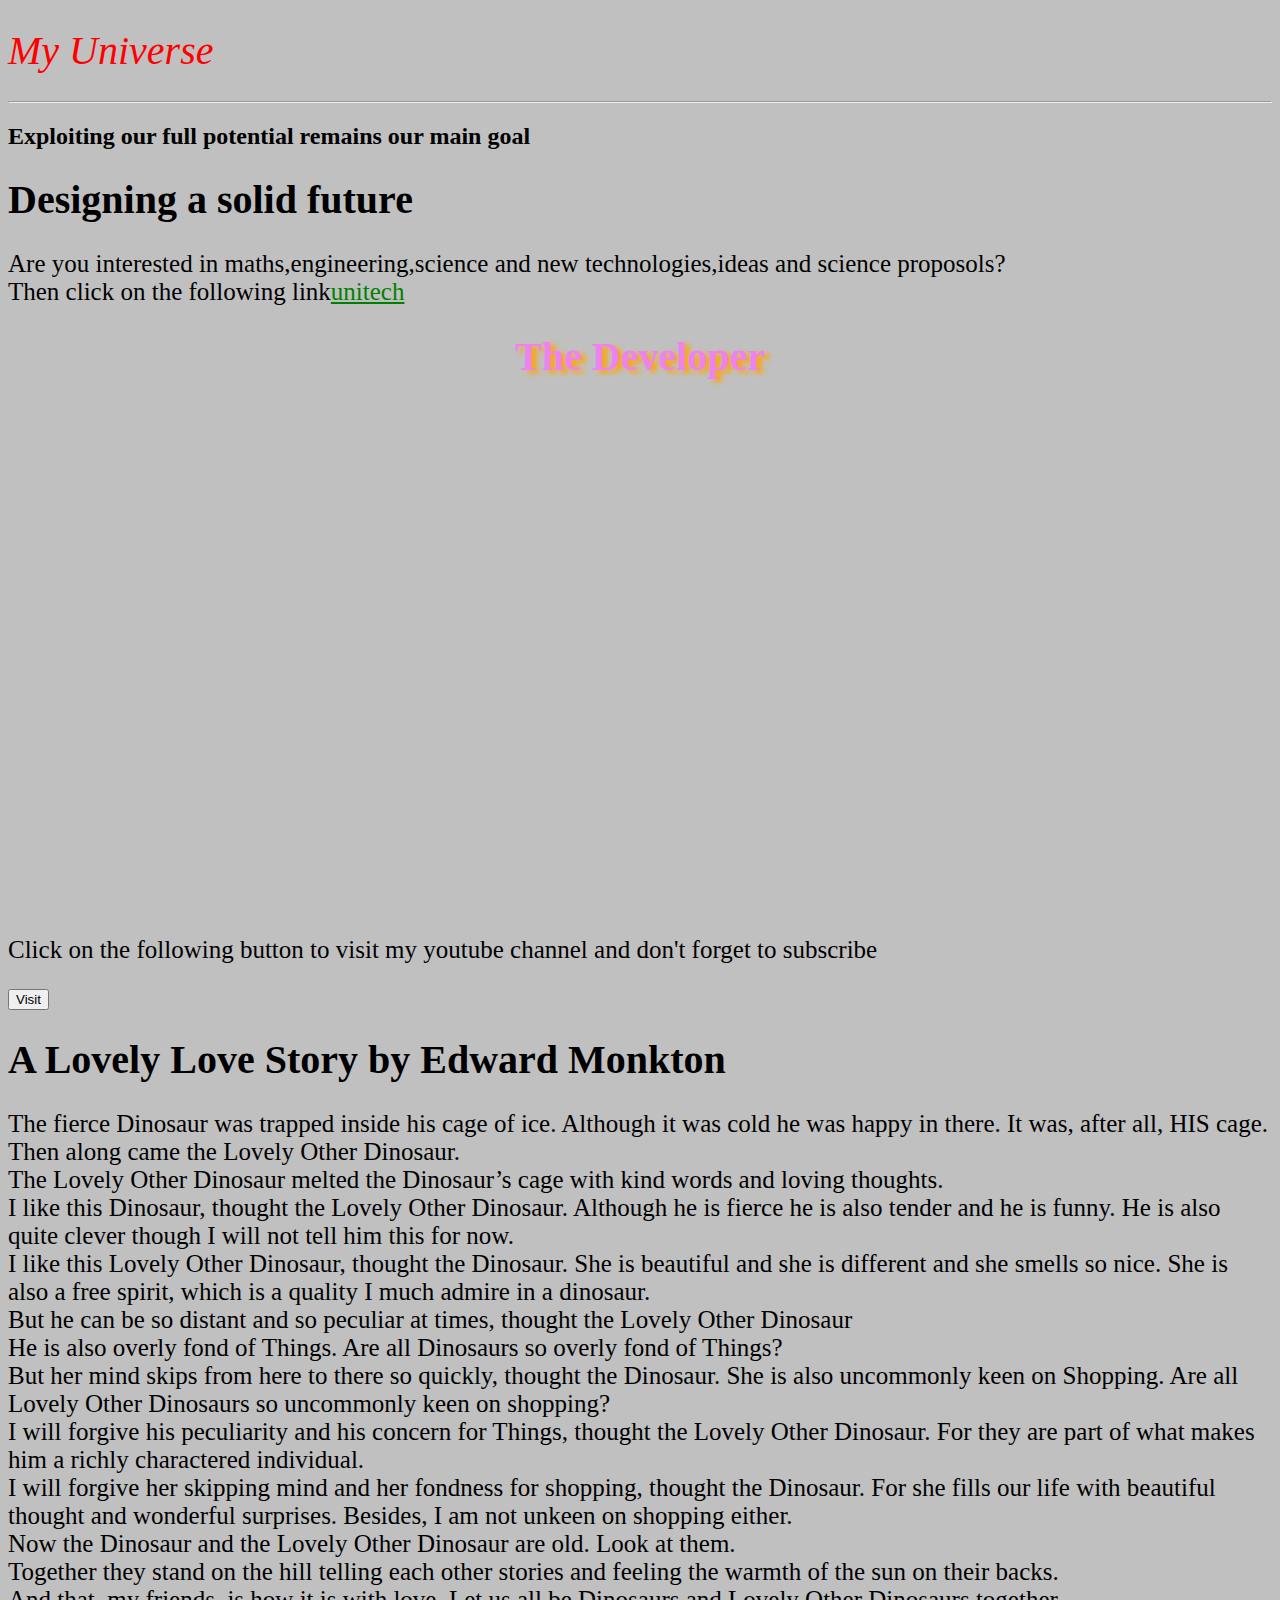
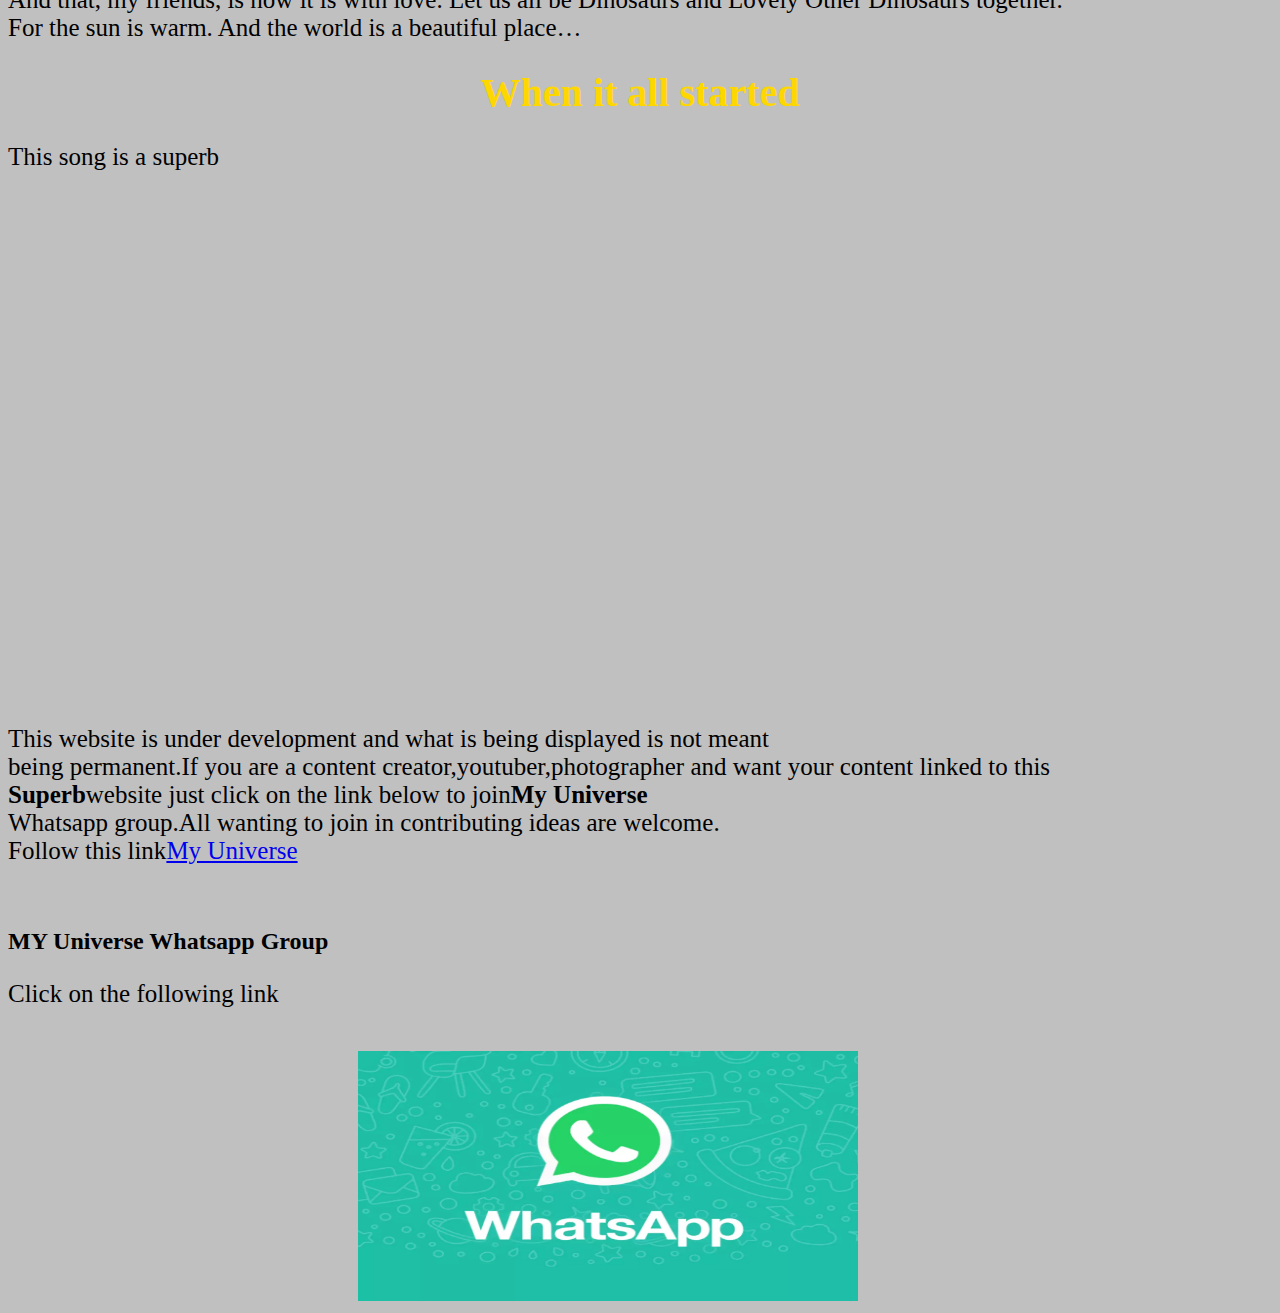
==== index.html @ 676dec5b "new  update" ====
<!DOCTYPE html>
<html>
    <head>
        <meta charset="UTF-8">
        <title>index</title>
        <link rel="stylesheet" href="ucolor.css">
        <header>
            
        </header>

    </head>
    <body>
        <div class="div1">
            <h1><strong>My Universe</strong></h1>
            <hr>
            <h2>Exploiting our full potential remains our main goal</h2>
            
        </div>
        <div class="div2">
           <h1>Designing a solid future</h1>
           <p>Are you interested in maths,engineering,science and new technologies,ideas and science proposols?<br>
           Then click on the following link<a href="" target="_blank">unitech</a></p>
        </div>
        <div class="div3">
            <h1>The Developer</h1>
            
            <embed src="https://www.youtube.com/embed/_UM73P08dx0">
            <p>Click on the following button to visit my youtube channel and don't forget to subscribe</p>
            <a href="https://www.youtube.com/channel/UCTUSCluGY6O_yK558kd0mxg" target="_blank"><button>Visit</button></a>
            
        </div>
        
        <div class="div4">
            <h1>
              A Lovely Love Story
              by Edward Monkton  
            </h1>
            <p>The fierce Dinosaur was trapped inside his cage of ice. Although it was cold he was happy in there. It was, after all, HIS cage.

<br>Then along came the Lovely Other Dinosaur.<br>

The Lovely Other Dinosaur melted the Dinosaur’s cage with kind words and loving thoughts.<br>

I like this Dinosaur, thought the Lovely Other Dinosaur. Although he is fierce he is also tender and he is funny. He is also quite clever though I will not tell him this for now.

<br>I like this Lovely Other Dinosaur, thought the Dinosaur. She is beautiful and she is different and she smells so nice. She is also a free spirit, which is a quality I much admire in a dinosaur.

<br>But he can be so distant and so peculiar at times, thought the Lovely Other Dinosaur<br>

He is also overly fond of Things. Are all Dinosaurs so overly fond of Things?<br>

But her mind skips from here to there so quickly, thought the Dinosaur. She is also uncommonly keen on Shopping. Are all Lovely Other Dinosaurs so uncommonly keen on shopping?

<br>I will forgive his peculiarity and his concern for Things, thought the Lovely Other Dinosaur. For they are part of what makes him a richly charactered individual.

<br>I will forgive her skipping mind and her fondness for shopping, thought the Dinosaur. For she fills our life with beautiful thought and wonderful surprises. Besides, I am not unkeen on shopping either.

<br>Now the Dinosaur and the Lovely Other Dinosaur are old. Look at them.

<br>Together they stand on the hill telling each other stories and feeling the warmth of the sun on their backs.<br>

And that, my friends, is how it is with love. Let us all be Dinosaurs and Lovely Other Dinosaurs together.<br>

For the sun is warm. And the world is a beautiful place…</p>
            
            
        </div>
        <div class="div5">
            <h1>When it all started</h1>
            <p>This song is a superb</p>
            <embed src="https://www.youtube.com/embed/oPXYBG2hA2E" autoplay controls>
        
        <p>
            This website is under development and what is being displayed is not meant<br>
            being permanent.If you are a content creator,youtuber,photographer and want your content linked to this<br>
            <strong>Superb</strong>website just click on the link below to join<strong>My Universe</strong><br>
            <span>Whatsapp group</span>.All wanting to join in contributing ideas are welcome.<br>
            Follow this link<a href="https://chat.whatsapp.com/IJlHivK7QkCGzXw8tiN2Vv" target="_blank" >My Universe</a>
        </p>
        <br>
        <h2>MY Universe Whatsapp Group</h2>
        <p>Click on the following link</p>
        <br>
        <a href="https://chat.whatsapp.com/IJlHivK7QkCGzXw8tiN2Vv" target="_blank" ><img src="app.webp"></a>
        </div>
    </body>
    
    
    
    
</html>
---- ucolor.css ----
body{
    background-color: silver;
    background-image: url(universes.jpg);
    background-repeat: no-repeat;
    background-size: cover;
    
}
h1{
    font-size: 40px;
}
p{
    font-size: 25px;
}
.div2 a{
    color:green;
}
.div1 h1{
    color: red;
    font-style: italic;
    font-weight: 100;
}
/*.div3{
    margin:0px;
    background-image: url("lover.jpg");
    background-repeat: no-repeat;
    background-size: cover;
}*/
.div3 embed{
    width:700px;
    height: 500px;
    margin-left: 200px;
    
 }
 .div3 h1{
    text-align: center;
    color: violet;
    text-shadow: 5px 3px 5px orange;
 }
 a:hover{
    color: red;
 }
 a:visited{
    color:green;
 }
 .div4 p{
    font-size: 25px;
    font-family:serif;
    font-style:normal;
    }
 
.div5 embed{
     width:100%;
    height: 500px;
   margin:0px;
   padding:0px;
   border:0px;
 }
.div5 h1{
    color: gold;
    text-align: center;
}
.div5 p.strong{
    color: orange;
}
.div5 img{
    width:500px;
    height:250px;
    margin-left: 350px;
}
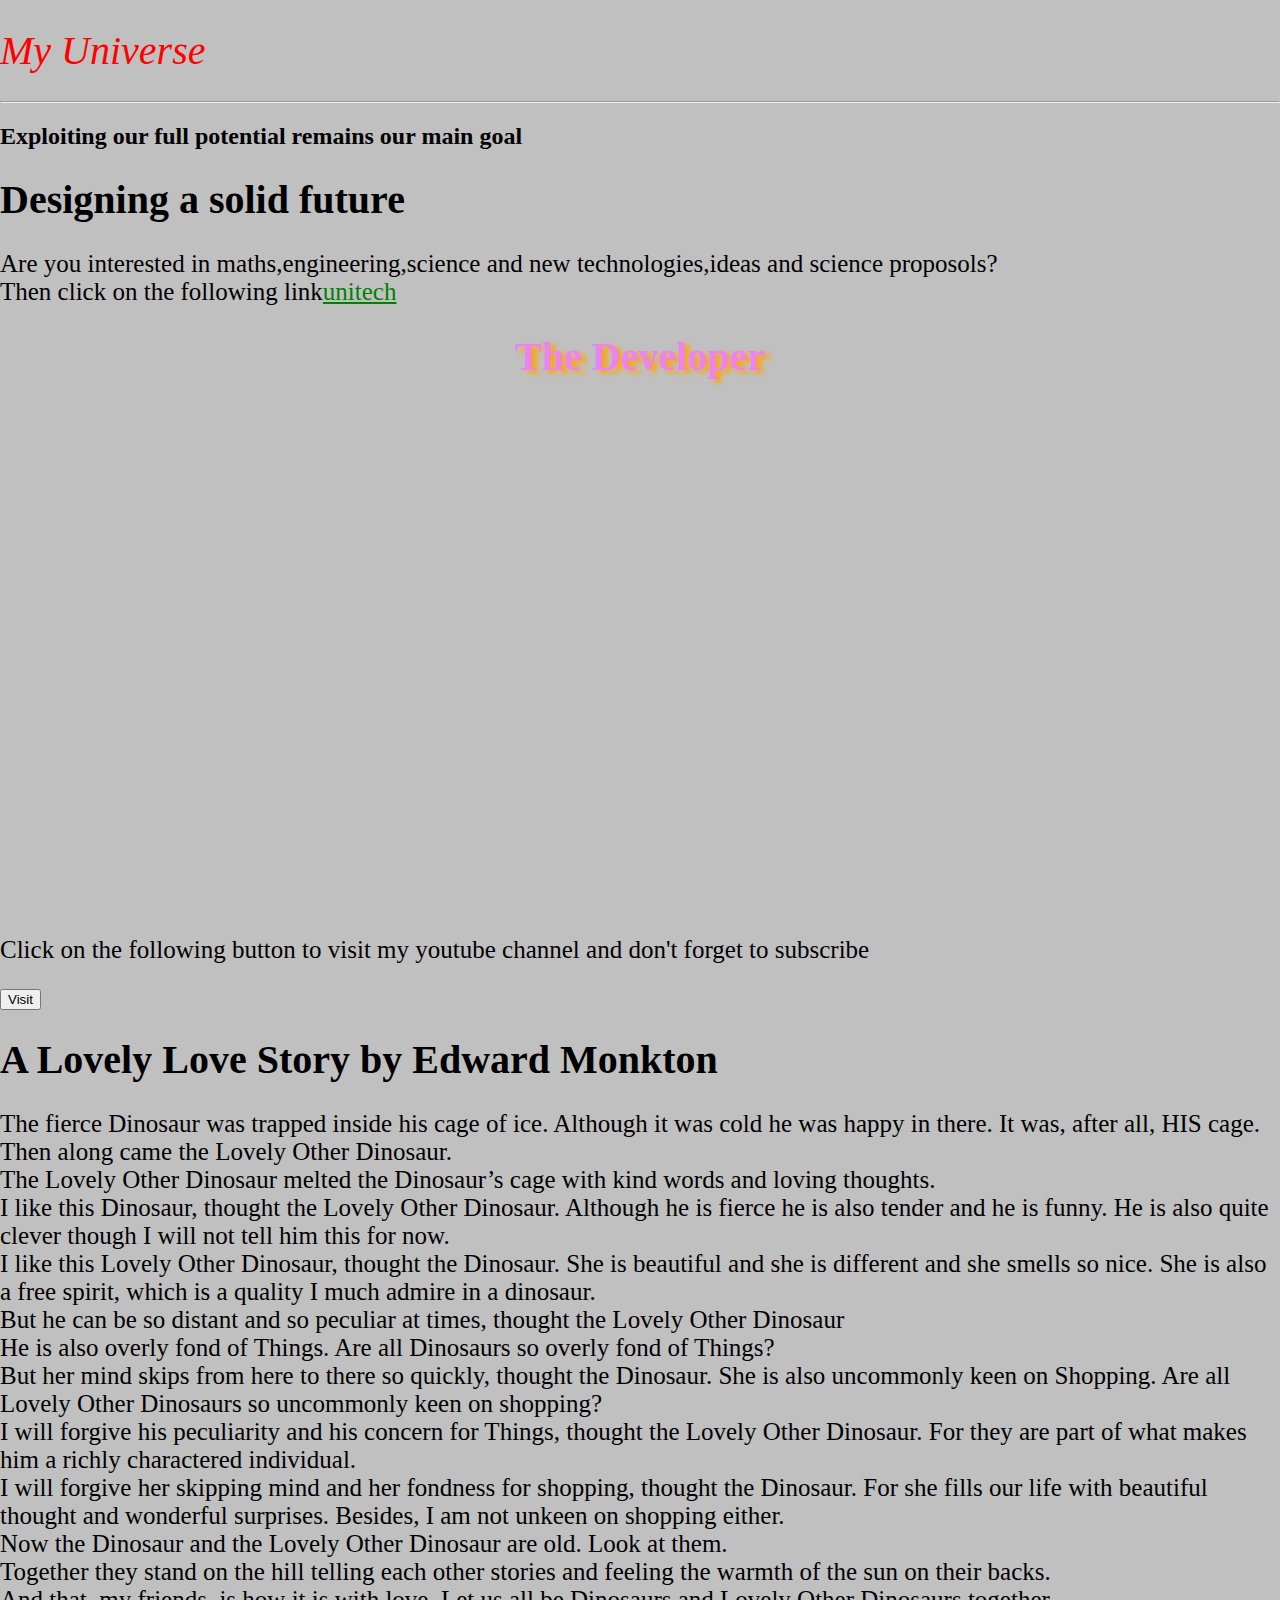
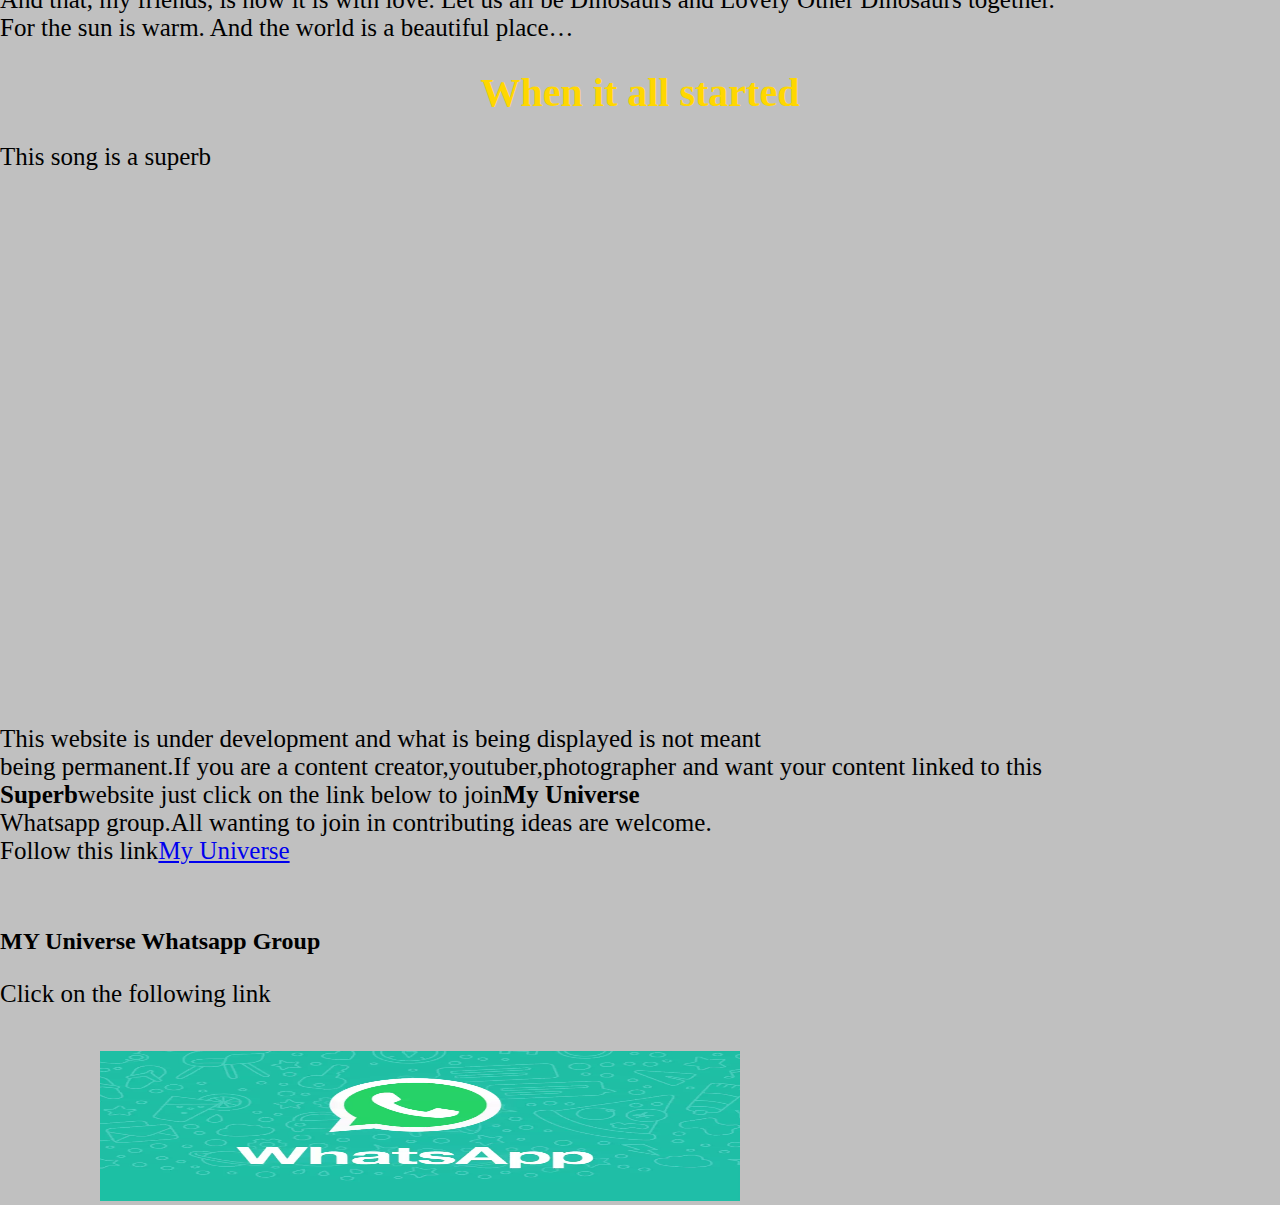
==== commit 0f797605: "update" ====
--- a/index.html
+++ b/index.html
@@ -10,6 +10,7 @@
 
     </head>
     <body>
+        <div class="div0">
         <div class="div1">
             <h1><strong>My Universe</strong></h1>
             <hr>
@@ -83,6 +84,7 @@
         <br>
         <a href="https://chat.whatsapp.com/IJlHivK7QkCGzXw8tiN2Vv" target="_blank" ><img src="app.webp"></a>
         </div>
+        </div>
     </body>
     
     
--- a/ucolor.css
+++ b/ucolor.css
@@ -1,9 +1,17 @@
 body{
+    
+    margin:auto;
     background-color: silver;
     background-image: url(universes.jpg);
     background-repeat: no-repeat;
     background-size: cover;
+    background-attachment: fixed;
     
+}
+.div0{
+ margin: auto;
+ padding:0px;
+ border:none;
 }
 h1{
     font-size: 40px;
@@ -26,7 +34,9 @@
     background-size: cover;
 }*/
 .div3 embed{
-    width:700px;
+ margin:auto;
+ padding:0px;
+    width:50%;
     height: 500px;
     margin-left: 200px;
     
@@ -51,7 +61,7 @@
 .div5 embed{
      width:100%;
     height: 500px;
-   margin:0px;
+   margin:auto;
    padding:0px;
    border:0px;
  }
@@ -63,9 +73,10 @@
     color: orange;
 }
 .div5 img{
-    width:500px;
-    height:250px;
-    margin-left: 350px;
+ margin: auto;
+    width:50%;
+    height:150px;
+    margin-left:100px;
 }
     
  
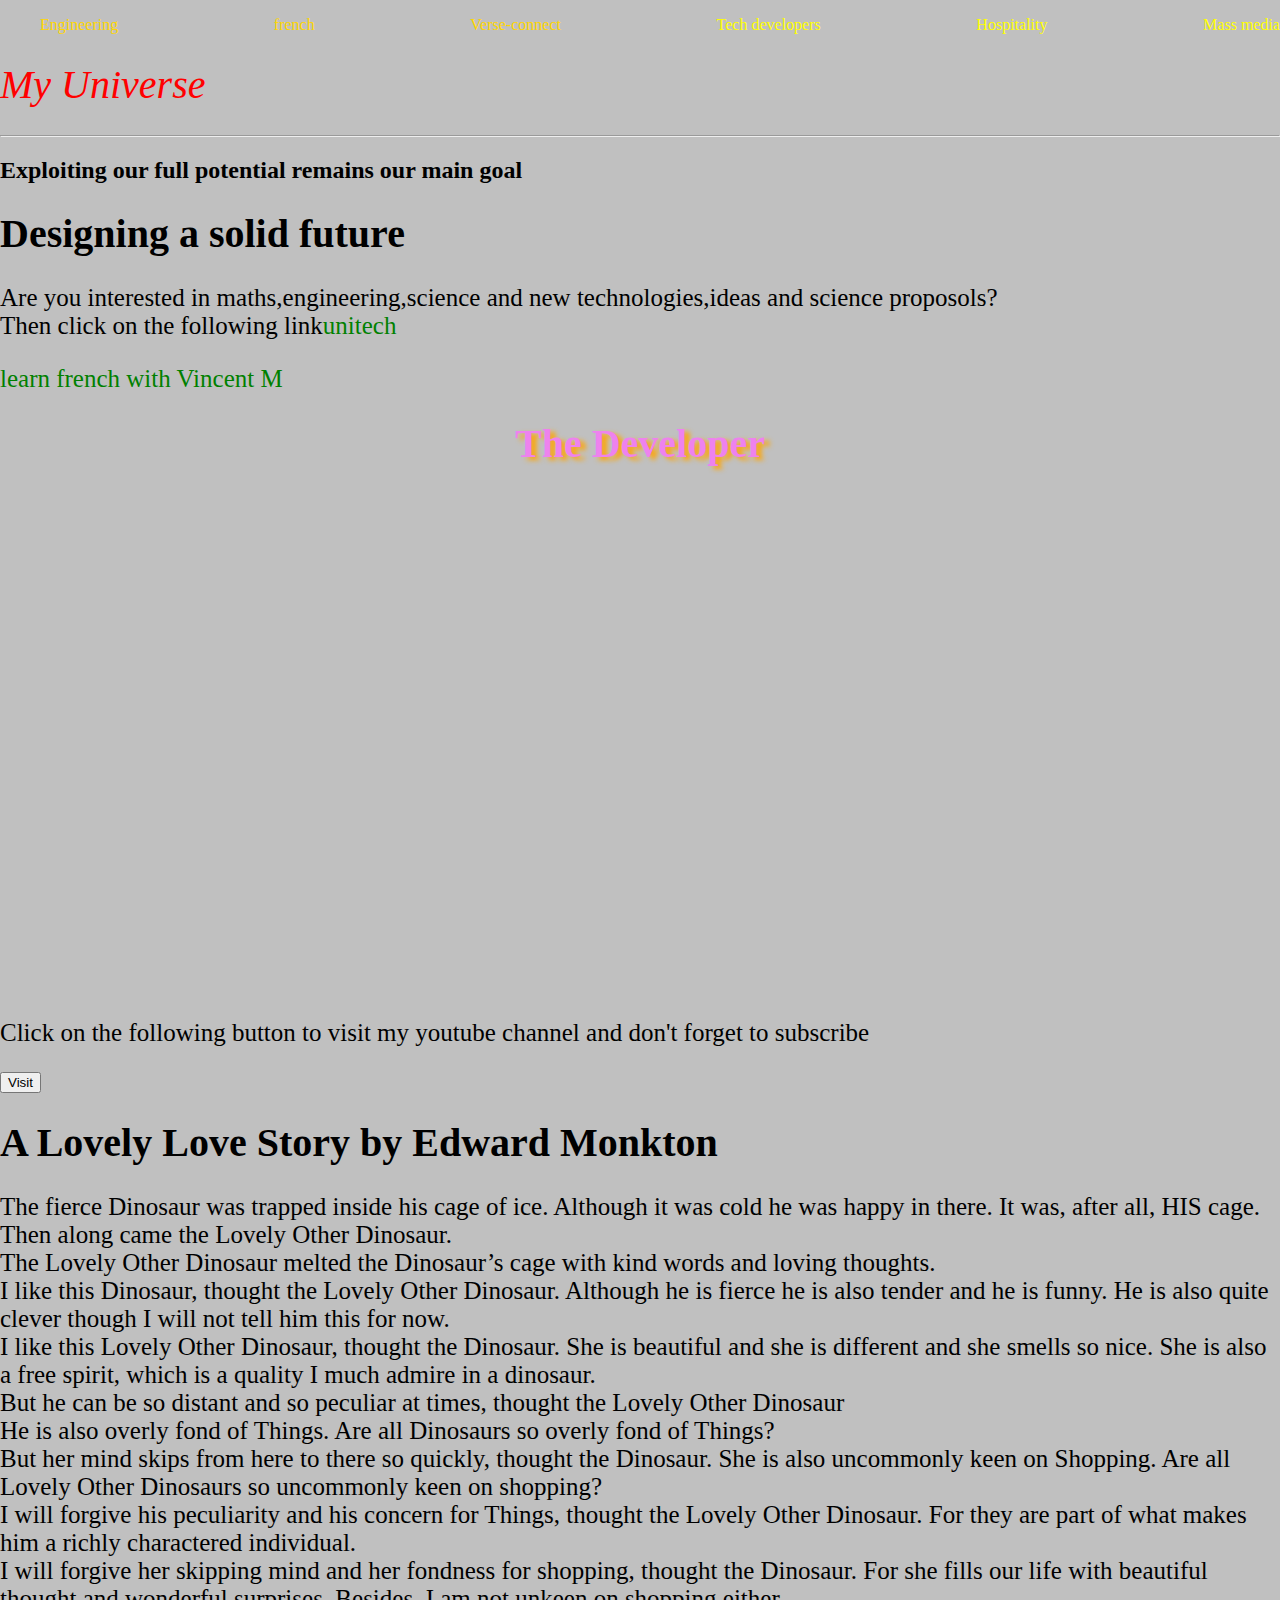
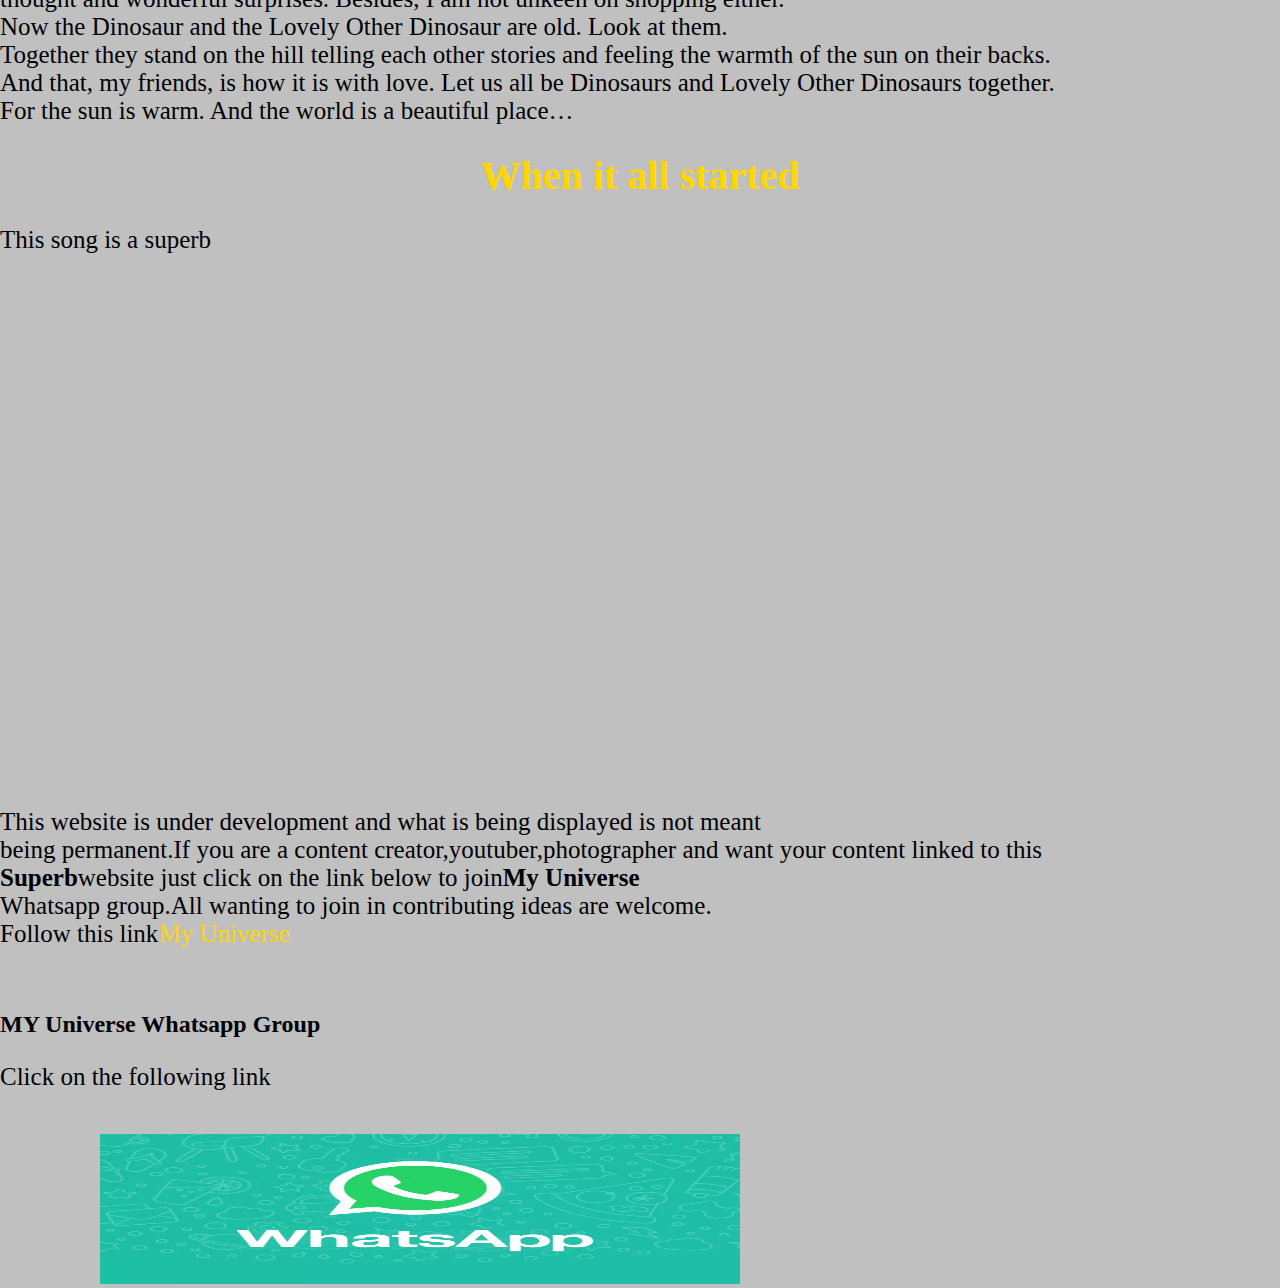
==== commit a1d19c06: "newly" ====
--- a/index.html
+++ b/index.html
@@ -2,13 +2,36 @@
 <html>
     <head>
         <meta charset="UTF-8">
+        <meta name="description" content="The place where ideas can be freely shared">
+        <meta name="keywords" content="vincent,muriithi,github,io">
+        <meta name="author" content="Vincent M">
+        <meta name="viewport" content="width=device-width, initial-scale=1.0">
         <title>index</title>
         <link rel="stylesheet" href="ucolor.css">
         <header>
-            
+           
         </header>
+         <nav class="nav-list">
+                <ul>
+                      <li><a href="engineering.html" target="_blank">Engineering</a></li>
+                     <li><a href="learn french with vincent.html" target="_blank">french</a></li>
+                      <li><a href="verse-connect.html" target="_blank">Verse-connect</a></li>
+                       <li><a href="" target="_blank">Tech developers</a></li>
+                        <li><a href="" target="_blank">Hospitality</a></li>
+                         <li><a href="" target="_blank">Mass media</a></li>
+                </ul>
+            </nav>
 
     </head>
+    <!-- Google tag (gtag.js) -->
+<script async src="https://www.googletagmanager.com/gtag/js?id=G-05LLKZMV0Z"></script>
+<script>
+  window.dataLayer = window.dataLayer || [];
+  function gtag(){dataLayer.push(arguments);}
+  gtag('js', new Date());
+
+  gtag('config', 'G-05LLKZMV0Z');
+</script>
     <body>
         <div class="div0">
         <div class="div1">
@@ -21,6 +44,7 @@
            <h1>Designing a solid future</h1>
            <p>Are you interested in maths,engineering,science and new technologies,ideas and science proposols?<br>
            Then click on the following link<a href="" target="_blank">unitech</a></p>
+           <a href="learn french with vincent.html" target="_blank">learn french with Vincent M</a> 
         </div>
         <div class="div3">
             <h1>The Developer</h1>
@@ -94,3 +118,21 @@
 
 
 
+
+
+
+
+
+
+
+
+
+
+
+
+
+
+    
+
+
+
--- a/ucolor.css
+++ b/ucolor.css
@@ -7,6 +7,29 @@
     background-size: cover;
     background-attachment: fixed;
     
+}
+.nav-list ul{
+   display:flex;
+   justify-content: space-between;
+   flex-shrink:1;
+   flex-grow:1;
+   gap: 1rem;
+   flex-wrap: wrap;
+   list-style-type: none;
+  
+}
+a{
+ color: yellow;
+ text-decoration: none;
+}
+a:hover{
+ color: red;
+}
+a:link{
+ color: gold;
+}
+a:active{
+ color: maroon;
 }
 .div0{
  margin: auto;
@@ -21,6 +44,7 @@
 }
 .div2 a{
     color:green;
+    font-size:25px;
 }
 .div1 h1{
     color: red;
@@ -34,6 +58,10 @@
     background-size: cover;
 }*/
 .div3 embed{
+ display: flex;
+ flex-shrink:1;
+ flex-grow:1;
+ 
  margin:auto;
  padding:0px;
     width:50%;
@@ -46,11 +74,9 @@
     color: violet;
     text-shadow: 5px 3px 5px orange;
  }
- a:hover{
-    color: red;
- }
- a:visited{
-    color:green;
+
+ 
+ 
  }
  .div4 p{
     font-size: 25px;
@@ -78,6 +104,11 @@
     height:150px;
     margin-left:100px;
 }
+@media (max-width:600px){
+ .div3 embed{
+  margin-left: 100px;
+ }
+}
     
  
  